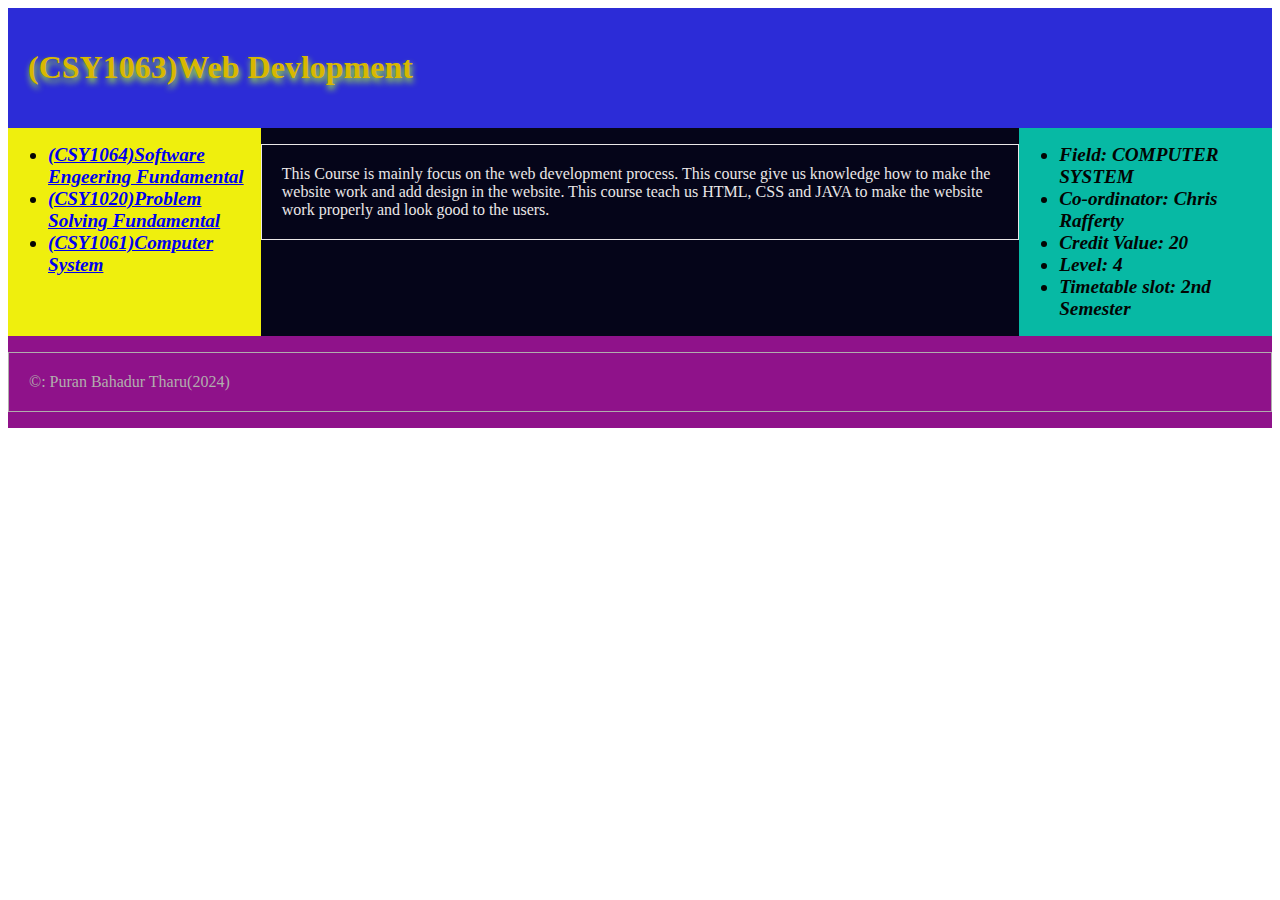
==== index.html @ 876b7928 "adding link of previous page" ====
<!DOCTYPE html>
<html lang="en">
<head>
    <meta charset="UTF-8">
    <meta name="viewport" content="width=device-width, initial-scale=1.0">
    <title>My Website</title>
    <link rel="stylesheet" href="index.css">
</head>
<body>
    <Header>
        <h1>(CSY1063)Web Devlopment</h1>
    </Header>
    <main>
        <p>This Course is mainly focus on the web development process. This course give us knowledge how to make the website work and add design in the website. 
        This course teach us HTML, CSS and JAVA to make the website work properly and look good to the users.</p>
    </main>
    <aside>
        <ul>
            <li>Field: COMPUTER SYSTEM</li>
            <li>Co-ordinator: Chris Rafferty</li>
            <li>Credit Value: 20</li>
            <li>Level: 4</li>
            <li>Timetable slot: 2nd Semester</li>
        </ul>
    </aside>
    <nav>
        <ul>
            <li><a href="software.html">(CSY1064)Software Engeering Fundamental</a></li>
        
            <li><a href="problem.html">(CSY1020)Problem Solving Fundamental</a></li>
        
            <li><a href="System.html">(CSY1061)Computer System</a></li>
        </ul>
    </nav>
    
    <footer>
        <p>&copy: Puran Bahadur Tharu(2024)</p>
    </footer>
    
</body>
</html>
---- index.css ----
h1 {
    color:rgb(216, 184, 0);
    border-bottom:underline;
    text-shadow: 1px 4px 6px rgb(168, 248, 49);
    font-weight: bolder;
}
p {
    font-family: fantasy;
    border: 1px solid;
    font:italic;
    padding: 20px; 
 }
 li {
    color: rgb(3, 5, 3);
    font-size: larger;
    font-weight: bold;
    font-style: oblique;
    
}
header {
    background-color: rgb(44, 44, 215);
    color: rgb(244, 239, 239);
    padding: 20px;
    grid-area: header;
}
nav {
    background-color: rgb(239, 239, 13);
    grid-area: nav;
}
main {
    background-color: rgb(5, 5, 25);
    color: rgb(234, 231, 231);
    grid-area: main;
}  
aside {
    background-color: rgb(7, 185, 164);
    grid-area: aside;
}
footer {
    background-color: rgb(143, 18, 138);
    color: rgb(177, 173, 173);
    grid-area: footer;
}
body {
    display: grid;
    grid-template-columns: 20% 60% 20%;
    grid-template-rows: auto;
    grid-template-areas:
    "header header header"
    "nav main aside"
    "footer footer footer"
    ;
}
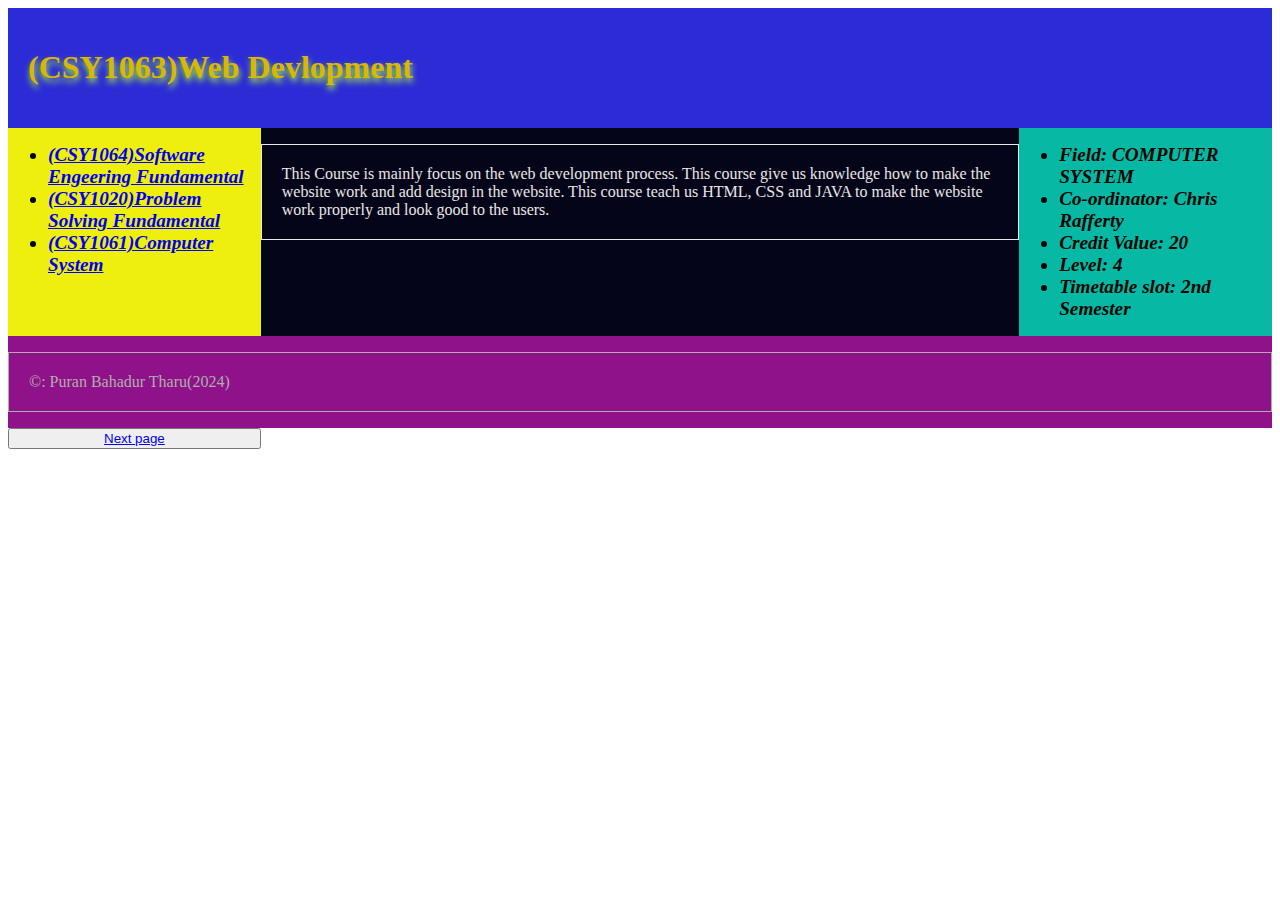
==== commit 821e4daa: "adding button for next page" ====
--- a/index.html
+++ b/index.html
@@ -36,6 +36,9 @@
     <footer>
         <p>&copy: Puran Bahadur Tharu(2024)</p>
     </footer>
+    <button>
+        <a href="software.html">Next page</a>
+    </button>
     
 </body>
 </html>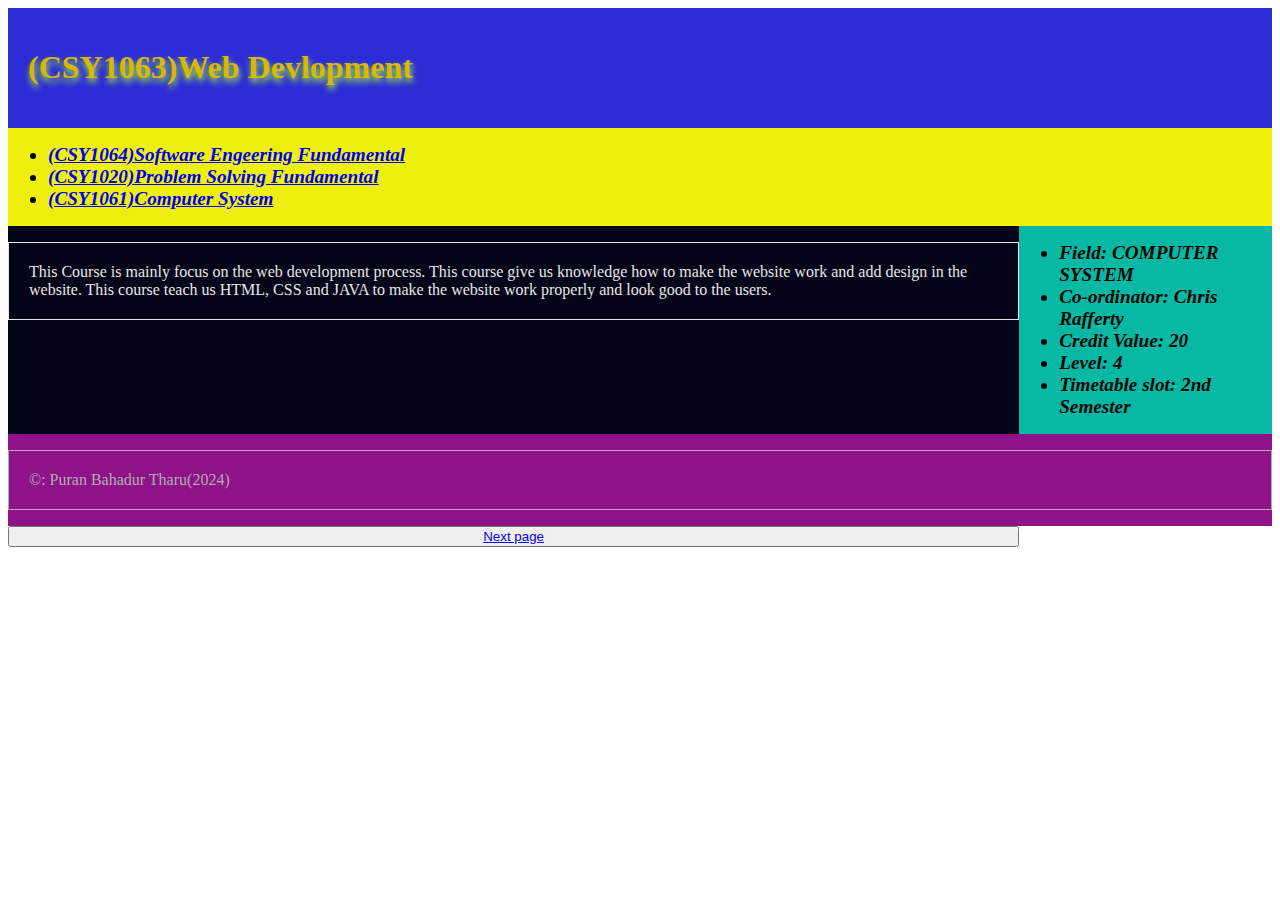
==== commit 019f1915: "adding links of css" ====
--- a/index.html
+++ b/index.html
@@ -4,7 +4,10 @@
     <meta charset="UTF-8">
     <meta name="viewport" content="width=device-width, initial-scale=1.0">
     <title>My Website</title>
-    <link rel="stylesheet" href="index.css">
+    
+    <link rel="stylesheet" href="index.css" media="screen">
+    <link rel="stylesheet" href="style.css" media="screen and (max-width: 800px)">
+    <link rel="stylesheet" href="index.css" media="screen and (min-width: 800px)">
 </head>
 <body>
     <Header>
--- a/index.css
+++ b/index.css
@@ -43,11 +43,12 @@
 }
 body {
     display: grid;
-    grid-template-columns: 20% 60% 20%;
+    grid-template-columns: 80% 20%;
     grid-template-rows: auto;
     grid-template-areas:
-    "header header header"
-    "nav main aside"
-    "footer footer footer"
+    "header header"
+    "nav nav"
+    "main aside"
+    "footer footer"
     ;
 }--- a/index.css
+++ b/index.css
@@ -43,11 +43,12 @@
 }
 body {
     display: grid;
-    grid-template-columns: 20% 60% 20%;
+    grid-template-columns: 80% 20%;
     grid-template-rows: auto;
     grid-template-areas:
-    "header header header"
-    "nav main aside"
-    "footer footer footer"
+    "header header"
+    "nav nav"
+    "main aside"
+    "footer footer"
     ;
 }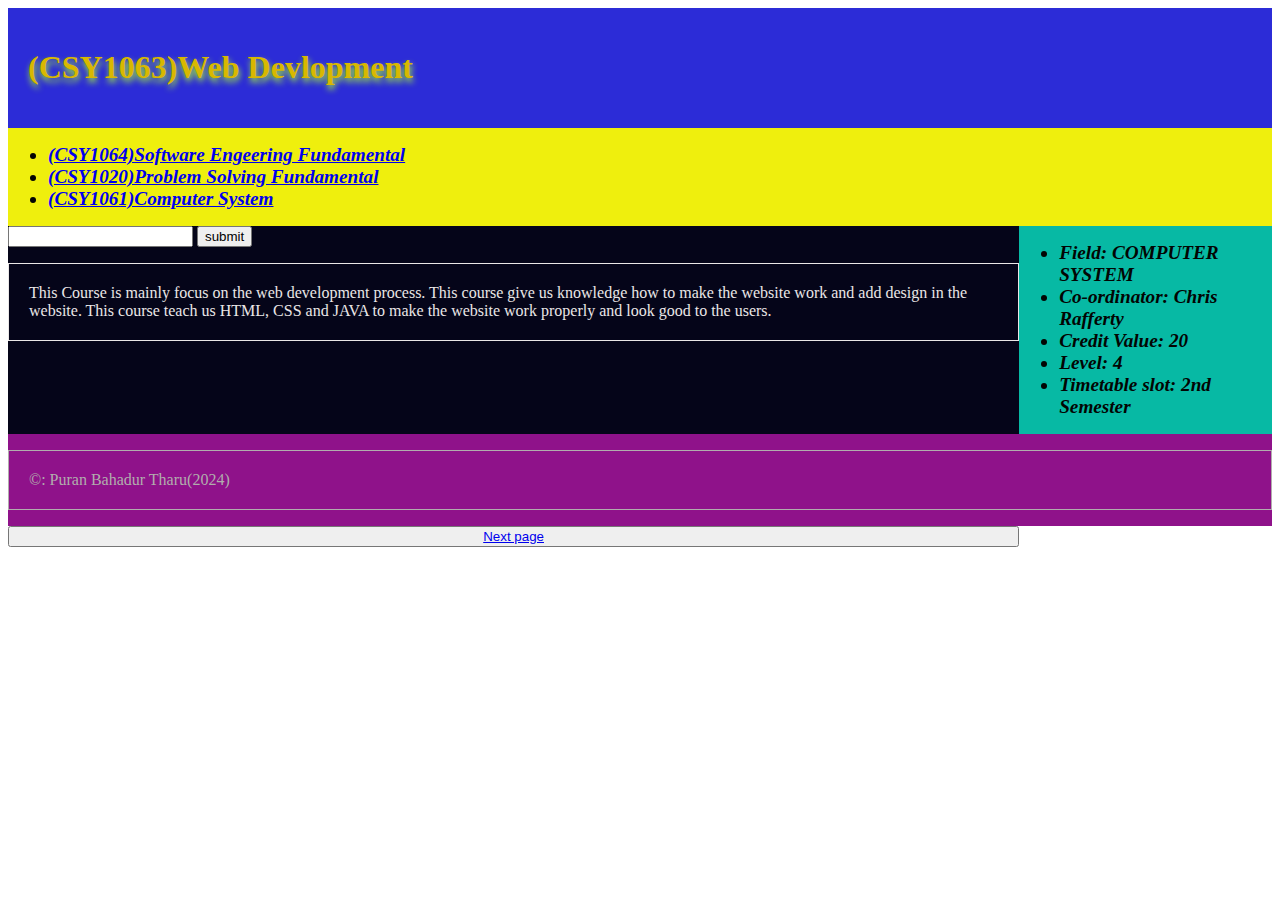
==== commit 376d6b92: "form" ====
--- a/index.html
+++ b/index.html
@@ -14,8 +14,13 @@
         <h1>(CSY1063)Web Devlopment</h1>
     </Header>
     <main>
+        <form action="#" method="get">
+            <input type="text" name="myInput">
+            <input type="submit" value="submit">
+        </form>
         <p>This Course is mainly focus on the web development process. This course give us knowledge how to make the website work and add design in the website. 
         This course teach us HTML, CSS and JAVA to make the website work properly and look good to the users.</p>
+        
     </main>
     <aside>
         <ul>
--- a/style.css
+++ b/style.css
@@ -0,0 +1,12 @@
+body {
+    display: grid;
+    grid-template-columns: 100%;
+    grid-template-rows: auto;
+    grid-template-areas:
+    "header"
+    "nav"
+    "main"
+    "aside"
+    "footer"
+    ;
+}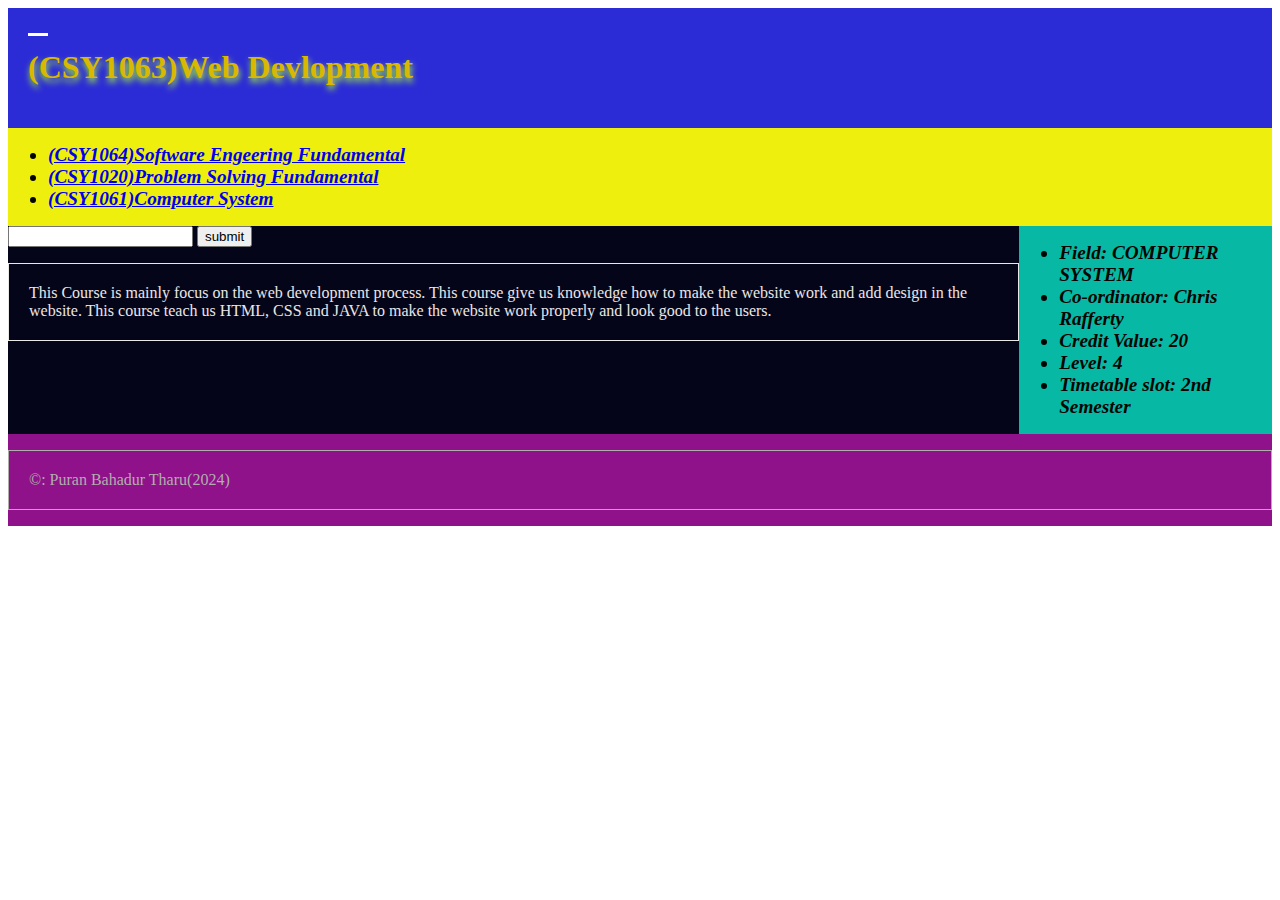
==== commit e186a1fb: "humburger design" ====
--- a/index.html
+++ b/index.html
@@ -5,12 +5,13 @@
     <meta name="viewport" content="width=device-width, initial-scale=1.0">
     <title>My Website</title>
     
-    <link rel="stylesheet" href="index.css" media="screen">
+    <link rel="stylesheet" href="main.css" media="screen">
     <link rel="stylesheet" href="style.css" media="screen and (max-width: 800px)">
     <link rel="stylesheet" href="index.css" media="screen and (min-width: 800px)">
 </head>
-<body>
+<body >
     <Header>
+        <a class="showNav" href="#"></a>
         <h1>(CSY1063)Web Devlopment</h1>
     </Header>
     <main>
@@ -44,9 +45,7 @@
     <footer>
         <p>&copy: Puran Bahadur Tharu(2024)</p>
     </footer>
-    <button>
-        <a href="software.html">Next page</a>
-    </button>
+    
     
 </body>
 </html>--- a/main.css
+++ b/main.css
@@ -0,0 +1,54 @@
+h1 {
+    color:rgb(216, 184, 0);
+    border-bottom:underline;
+    text-shadow: 1px 4px 6px rgb(168, 248, 49);
+    font-weight: bolder;
+}
+p {
+    font-family: fantasy;
+    border: 1px solid;
+    font:italic;
+    padding: 20px; 
+ }
+ li {
+    color: rgb(3, 5, 3);
+    font-size: larger;
+    font-weight: bold;
+    font-style: oblique;
+    
+}
+header {
+    background-color: rgb(44, 44, 215);
+    color: rgb(244, 239, 239);
+    padding: 20px;
+    grid-area: header;
+}
+nav {
+    background-color: rgb(239, 239, 13);
+    grid-area: nav;
+}
+main {
+    background-color: rgb(5, 5, 25);
+    color: rgb(234, 231, 231);
+    grid-area: main;
+}  
+aside {
+    background-color: rgb(7, 185, 164);
+    grid-area: aside;
+}
+footer {
+    background-color: rgb(143, 18, 138);
+    color: rgb(177, 173, 173);
+    grid-area: footer;
+}
+body {
+    display: grid;
+    grid-template-columns: 80% 20%;
+    grid-template-rows: auto;
+    grid-template-areas:
+    "header header"
+    "nav nav"
+    "main aside"
+    "footer footer"
+    ;
+}--- a/style.css
+++ b/style.css
@@ -9,4 +9,19 @@
     "aside"
     "footer"
     ;
+}
+.showNav {
+    height: 0.8em;
+    width: 1.25em;
+    display: block;
+    border-top: 0.2em solid rgb(231, 222, 222);
+    border-bottom: 0.2em solid rgb(242, 232, 232);
+    border-radius: 0.2em;
+}
+.showNav::before {
+    content: '';
+    position: absolute;
+    width: 1.25em;
+    margin-top: 0.3em;
+    border-top: 0.2em solid #e9e2e2;
 }--- a/index.css
+++ b/index.css
@@ -51,4 +51,11 @@
     "main aside"
     "footer footer"
     ;
+}
+.showNav::before {
+    content: '';
+    position: absolute;
+    width: 1.25em;
+    margin-top: 0.3em;
+    border-top: 0.2em solid #fff;
 }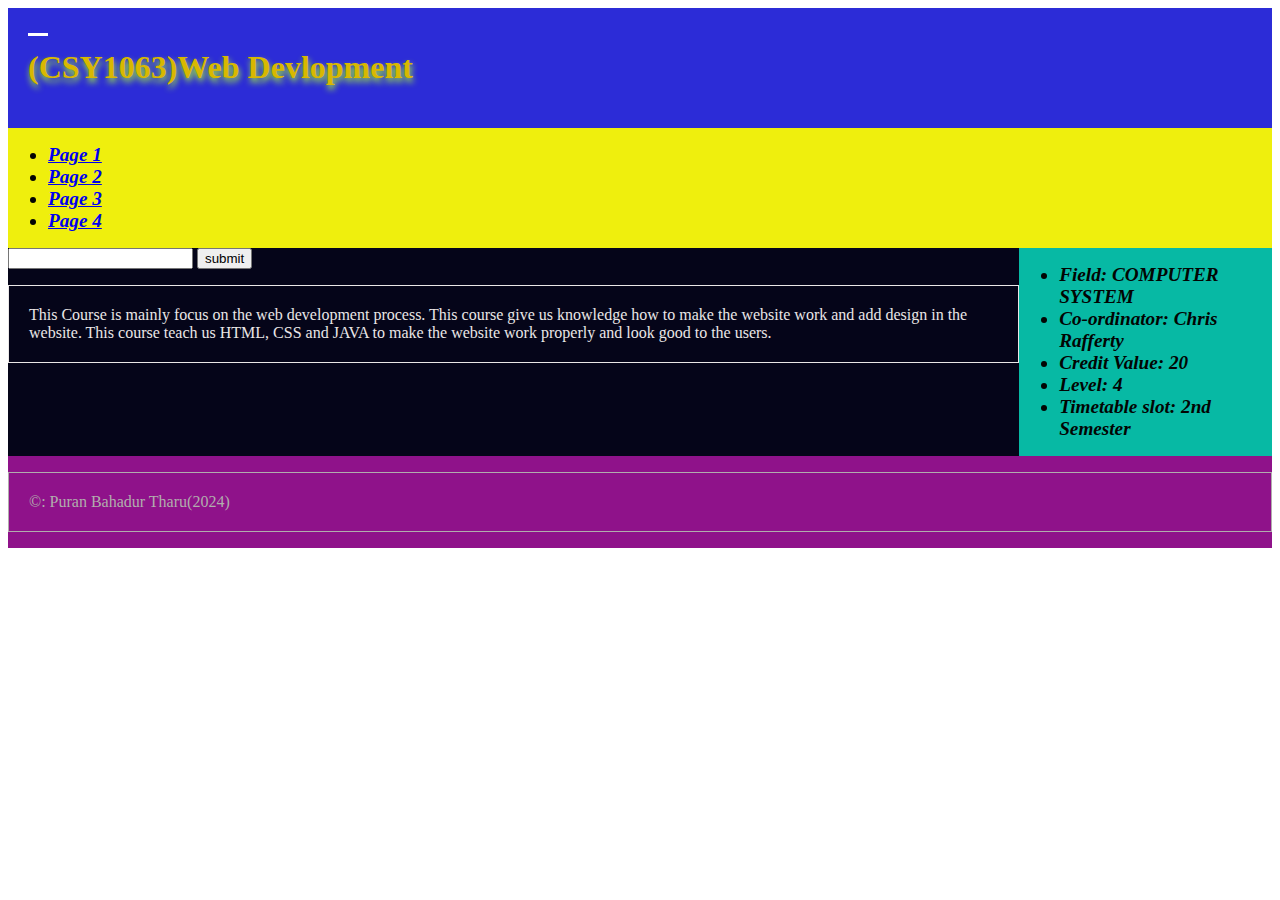
==== commit 79f32a63: "change name" ====
--- a/index.html
+++ b/index.html
@@ -34,11 +34,13 @@
     </aside>
     <nav>
         <ul>
-            <li><a href="software.html">(CSY1064)Software Engeering Fundamental</a></li>
+            <li><a href="software.html">Page 1</a></li>
         
-            <li><a href="problem.html">(CSY1020)Problem Solving Fundamental</a></li>
+            <li><a href="problem.html">Page 2</a></li>
         
-            <li><a href="System.html">(CSY1061)Computer System</a></li>
+            <li><a href="System.html">Page 3</a></li>
+
+            <li><a href="communication.html">Page 4</a></li>
         </ul>
     </nav>
     
